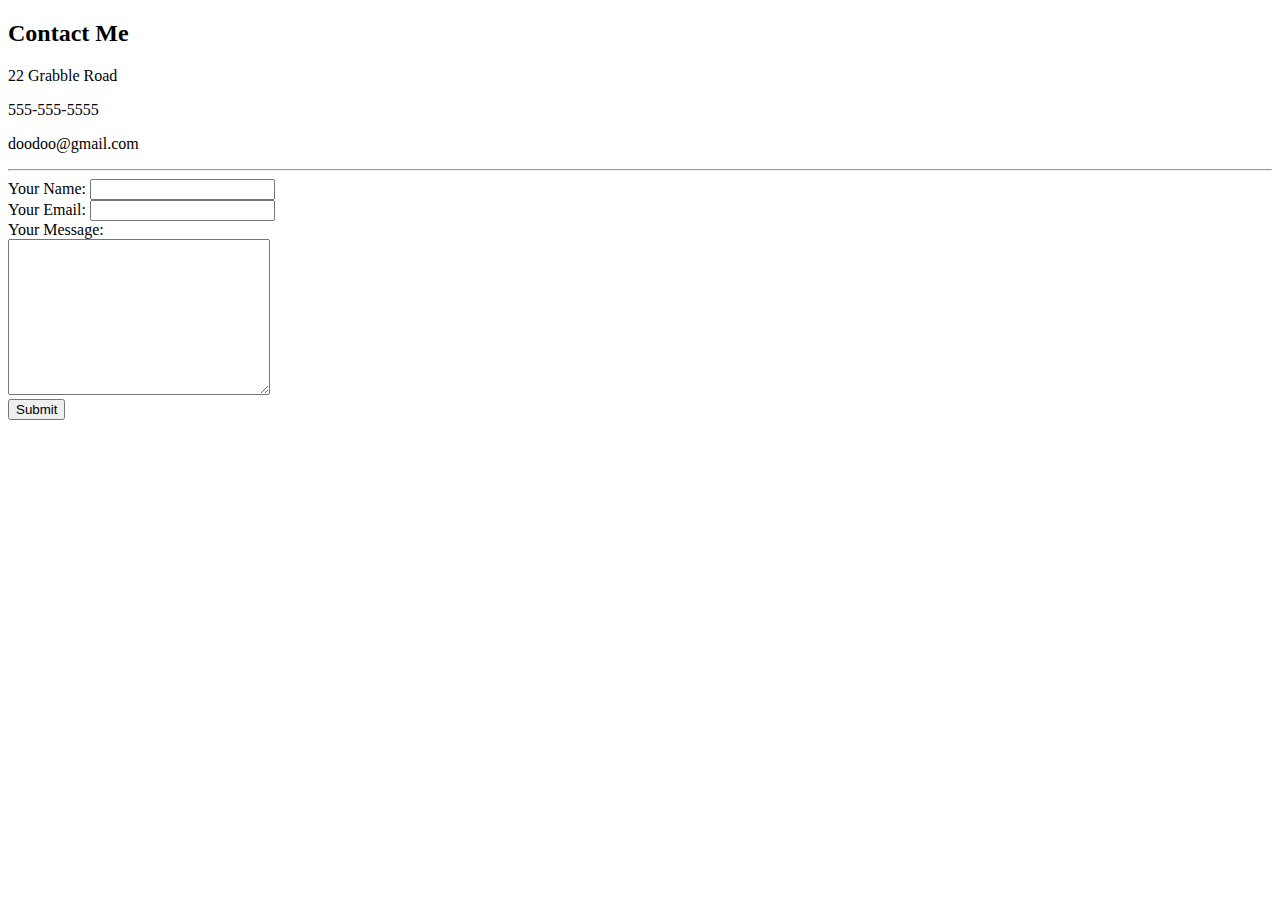
==== contact.html @ 3ddbf04a "Add initial cv website files" ====
<!DOCTYPE html>
<html lang="en">

<head>
  <meta charset="UTF-8">
  <meta name="viewport" content="width=device-width, initial-scale=1.0">
  <meta http-equiv="X-UA-Compatible" content="ie=edge">
  <title>Document</title>
</head>

<body>
  <h2>Contact Me</h2>
  <p>22 Grabble Road</p>
  <p>555-555-5555</p>
  <p>doodoo@gmail.com</p>
  <hr>

  <form action="mailto:khfarias@aol.com" method="post" enctype="text/plain">
    <label>Your Name:</label>
    <input type="text" name="yourName"><br>
    <label>Your Email:</label>
    <input type="email" name="yourEmail"><br>
    <label>Your Message:</label><br>
    <textarea name="yourMessage" rows="10" cols="30"></textarea><br>
    <input type="submit" name="">
  </form>

</body>

</html>
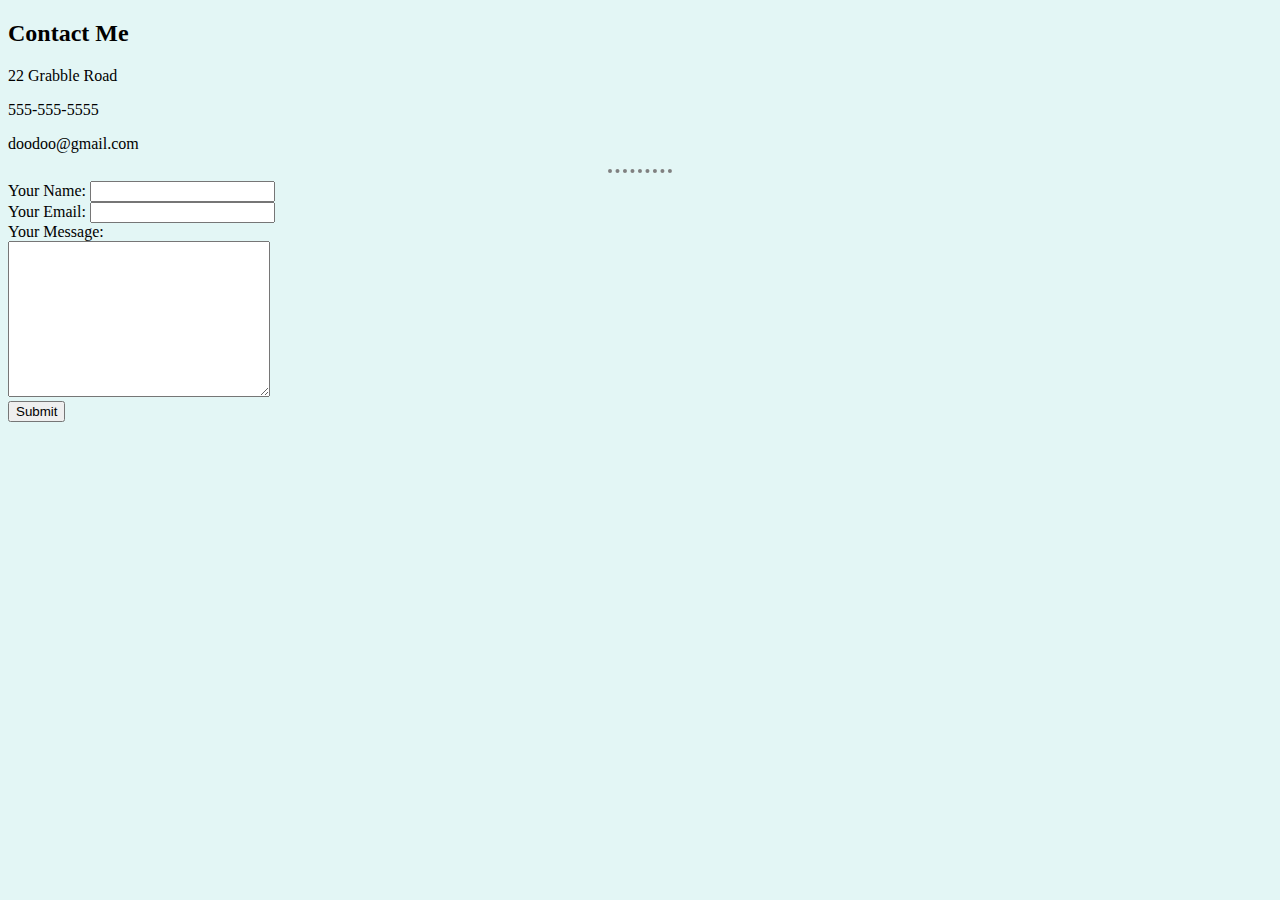
==== commit 44cedef9: "Add files via upload" ====
--- a/contact.html
+++ b/contact.html
@@ -2,6 +2,8 @@
 <html lang="en">
 
 <head>
+  <link href="./css/styles.css" rel="stylesheet" type="text/css">
+  </link>
   <meta charset="UTF-8">
   <meta name="viewport" content="width=device-width, initial-scale=1.0">
   <meta http-equiv="X-UA-Compatible" content="ie=edge">
--- a/css/styles.css
+++ b/css/styles.css
@@ -0,0 +1,26 @@
+/*************************TAG SELECTORS****************************/
+hr {
+  border-style: dotted none none;
+  border-color: grey;
+  border-width: 4px;
+  width: 5%;
+}
+
+body {
+  background-color: #e3f6f5;
+}
+
+h1{
+  color: #66BFBF;
+}
+
+h3 {
+  color: #46b3e6;
+}
+
+/*************************CLASS SELECTORS************************/
+.kFariasPic {
+  border-radius: 100%;
+}
+
+/************************ ID SELECTORS***************************/
